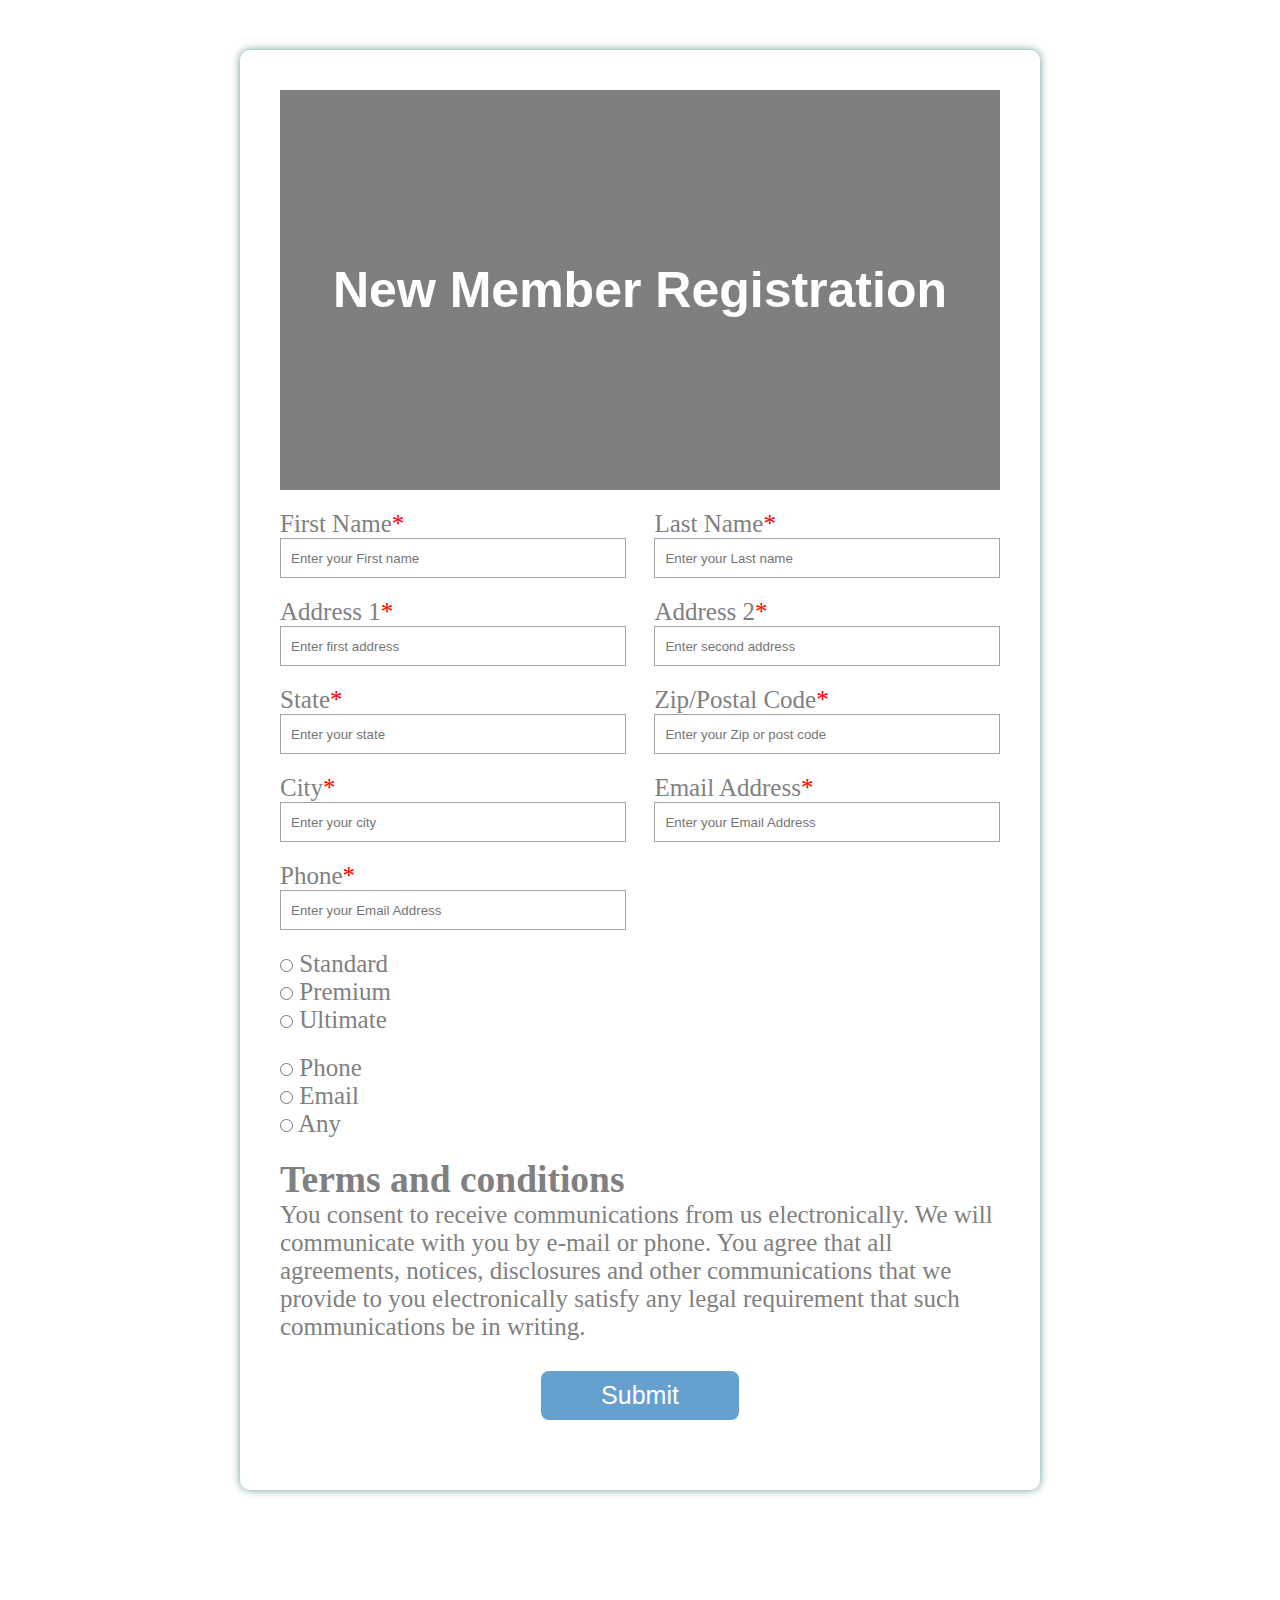
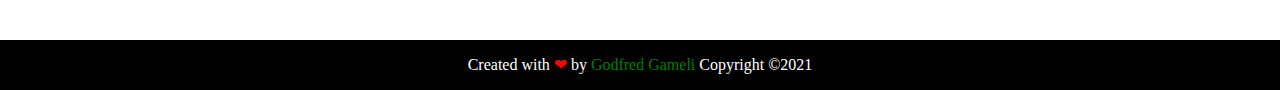
==== New member Registration/index.html @ 65857e6f "Add footer and new form" ====
<!DOCTYPE html>
<html lang="en">
  <head>
    <meta charset="UTF-8" />
    <meta http-equiv="X-UA-Compatible" content="IE=edge" />
    <meta name="viewport" content="width=device-width, initial-scale=1.0" />
    <link rel="stylesheet" href="style.css" />
    <title>New Member form</title>
  </head>
  <body>
    <main class="main-wrapper">
      <div class="form-wrapper">
        <div class="banner">
          <div class="header">
            <h1>New Member Registration</h1>
          </div>
        </div>
        <form autocomplete="on">
          <div class="inputs">
            <div class="input-item">
              <label for="first-name">First Name<span>*</span> </label>
              <input
                type="text"
                required
                placeholder="Enter your First name"
                id="first-name"
              />
            </div>
            <div class="input-item">
              <label for="last-name">Last Name<span>*</span> </label>
              <input
                type="text"
                required
                placeholder="Enter your Last name"
                id="last-name"
              />
            </div>
            <div class="input-item">
              <label for="address1">Address 1<span>*</span> </label>
              <input
                type="text"
                required
                placeholder="Enter first address"
                id="address1"
              />
            </div>
            <div class="input-item">
              <label for="address2">Address 2<span>*</span> </label>
              <input
                type="text"
                required
                placeholder="Enter second address"
                id="address2"
              />
            </div>
            <div class="input-item">
              <label for="state">State<span>*</span> </label>
              <input
                type="text"
                required
                placeholder="Enter your state"
                id="state"
              />
            </div>
            <div class="input-item">
              <label for="zip">Zip/Postal Code<span>*</span> </label>
              <input
                type="text"
                required
                placeholder="Enter your Zip or post code"
                id="zip"
              />
            </div>
            <div class="input-item">
              <label for="city">City<span>*</span> </label>
              <input
                type="text"
                required
                placeholder="Enter your city"
                id="city"
              />
            </div>
            <div class="input-item">
              <label for="email">Email Address<span>*</span> </label>
              <input
                type="email"
                required
                placeholder="Enter your Email Address"
                id="email"
              />
            </div>
            <div class="input-item">
              <label for="phone">Phone<span>*</span> </label>
              <input
                type="tel"
                required
                pattern="[0-9]{3}-[0-9]{3}-[0-9]{4}"
                placeholder="Enter your Email Address"
                id="phone"
              />
            </div>
          </div>
          <div class="membership">
            <label for="membership-type"></label>
            <div class="mebership-group">
              <div class="member-option">
                <input type="radio" name="membership-type" id="standard" />
                <label for="standard">Standard</label>
              </div>
              <div class="member-option">
                <input type="radio" name="membership-type" id="premium" />
                <label for="premium">Premium</label>
              </div>
              <div class="member-option">
                <input type="radio" name="membership-type" id="ultimate" />
                <label for="ultimate">Ultimate</label>
              </div>
            </div>
          </div>
          <div class="contact">
            <label for="contact"></label>
            <div class="contact-group">
              <div class="member-option">
                <input type="radio" name="contacte" id="phone-contact" />
                <label for="phone-contact">Phone</label>
              </div>
              <div class="member-option">
                <input type="radio" name="contact" id="email-contact" />
                <label for="email-contact">Email</label>
              </div>
              <div class="member-option">
                <input type="radio" name="contact" id="any-contact" />
                <label for="any-contact">Any</label>
              </div>
            </div>
          </div>
          <h2>Terms and conditions</h2>
          <p>
            You consent to receive communications from us electronically. We
            will communicate with you by e-mail or phone. You agree that all
            agreements, notices, disclosures and other communications that we
            provide to you electronically satisfy any legal requirement that
            such communications be in writing.
          </p>
          <p class="button-wrapper">
            <button type="submit">Submit</button>
          </p>
        </form>
      </div>
    </main>
    <footer>
      <p>
        Created with <span>❤</span> by
        <a href="http://github.com/Godfredgameli" rel="noopener" target="_blank"
          >Godfred Gameli</a
        >
        Copyright &copy;2021
      </p>
    </footer>
    <!-- form blueprint from https://www.w3docs.com/learn-html/html-form-templates.html  -->
  </body>
</html>
---- New member Registration/style.css ----
html, body, * {
  margin: 0;
  padding: 0;
  box-sizing: border-box;
}

.main-wrapper {
  display: flex;
  justify-content: center;
  align-items: center;
}

.main-wrapper .form-wrapper {
  width: 800px;
  padding: 40px;
  display: flex;
  flex-direction: column;
  background: #fff;
  box-shadow: 0 0 8px  #669999;
  border-radius: 10px;
  margin: 50px 0;
}

.main-wrapper .form-wrapper .banner {
  width: 100%;
  height: 400px;
  color: white;
  text-align: center;
  background-image: linear-gradient(rgba(0, 0, 0, 0.5), rgba(0, 0, 0, 0.5)), url(https://picjumbo.com/wp-content/uploads/woman-working-on-macbook-1080x720.jpg);
  background-repeat: no-repeat;
  background-size: cover;
  display: flex;
  justify-content: center;
  align-items: center;
}

.main-wrapper .form-wrapper .banner .header h1 {
  vertical-align: middle;
  font-family: 'Segoe UI', Tahoma, Geneva, Verdana, sans-serif;
  font-weight: 700;
  font-size: 50px;
}

.main-wrapper .form-wrapper form {
  color: gray;
  font-size: 25px;
}

.main-wrapper .form-wrapper form .inputs {
  display: flex;
  justify-content: space-between;
  flex-wrap: wrap;
}

.main-wrapper .form-wrapper form .inputs .input-item {
  width: 48%;
  margin-top: 20px;
}

.main-wrapper .form-wrapper form .inputs .input-item label span {
  color: red;
}

.main-wrapper .form-wrapper form .inputs .input-item input {
  width: 100%;
  height: 40px;
  padding-left: 10px;
  border: 1px solid #a3a3a3;
}

.main-wrapper .form-wrapper form .membership, .main-wrapper .form-wrapper form .contact {
  margin: 20px 0;
}

.main-wrapper .form-wrapper form .button-wrapper {
  width: 100%;
  margin: 30px 0;
  display: flex;
  justify-content: center;
  align-items: center;
}

.main-wrapper .form-wrapper form .button-wrapper button {
  padding: 10px 60px;
  background-color: #66a0cf;
  color: white;
  border: none;
  font-size: 25px;
  border-radius: 8px;
  cursor: pointer;
}

.main-wrapper .form-wrapper form .button-wrapper button:hover {
  background-color: rgba(102, 160, 207, 0.5);
}

footer {
  width: 100%;
  bottom: 0;
  margin-top: 100px;
  height: 50px;
  background-color: black;
  color: white;
  padding-top: 15px;
}

footer p {
  text-align: center;
}

footer p span {
  color: red;
}

footer p a {
  color: green;
  text-decoration: none;
}
/*# sourceMappingURL=style.css.map */
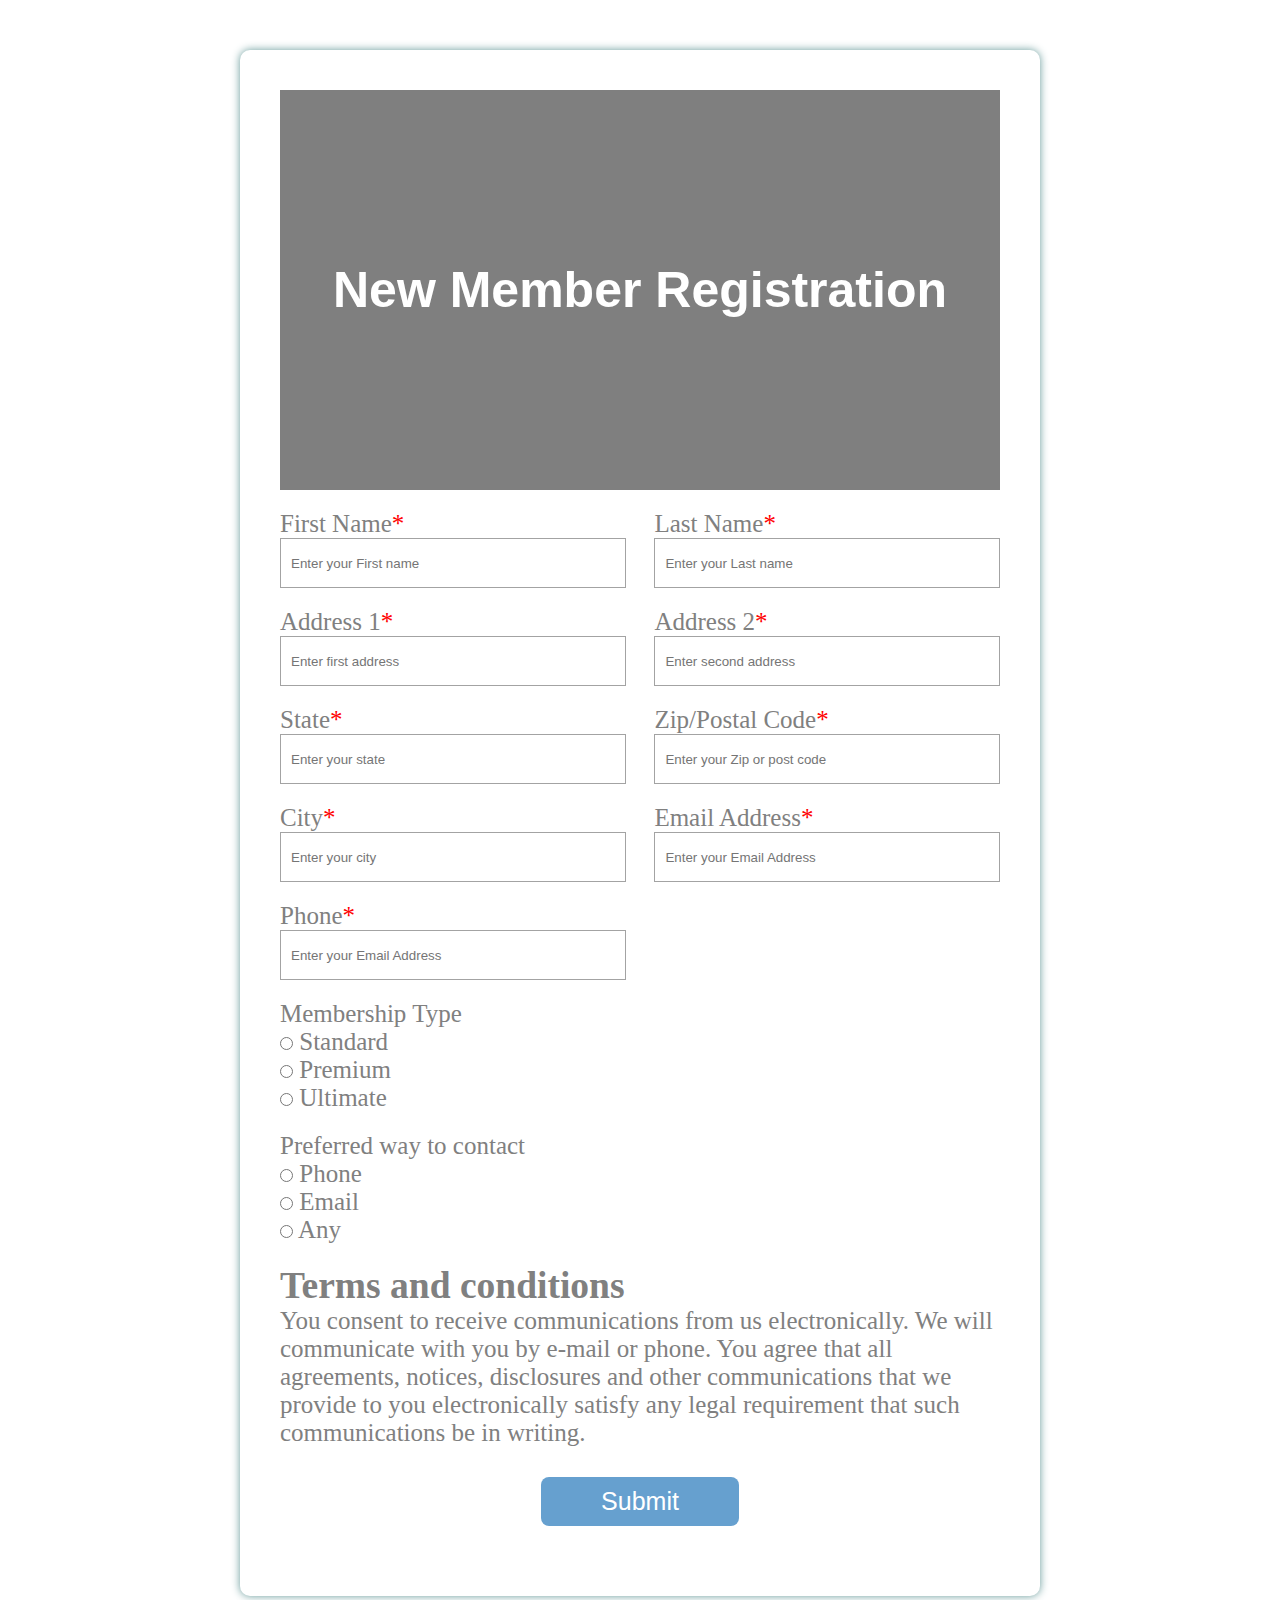
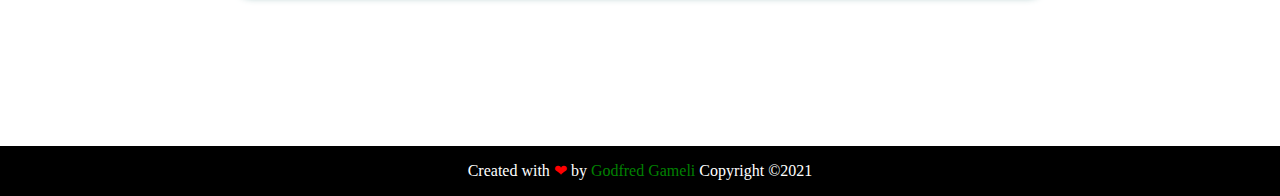
==== commit 51513c60: "add hover effects to input field and label" ====
--- a/New member Registration/index.html
+++ b/New member Registration/index.html
@@ -101,7 +101,7 @@
             </div>
           </div>
           <div class="membership">
-            <label for="membership-type"></label>
+            <label for="membership-type">Membership Type</label>
             <div class="mebership-group">
               <div class="member-option">
                 <input type="radio" name="membership-type" id="standard" />
@@ -118,17 +118,17 @@
             </div>
           </div>
           <div class="contact">
-            <label for="contact"></label>
+            <label for="contact">Preferred way to contact</label>
             <div class="contact-group">
-              <div class="member-option">
+              <div class="contact-option">
                 <input type="radio" name="contacte" id="phone-contact" />
                 <label for="phone-contact">Phone</label>
               </div>
-              <div class="member-option">
+              <div class="contact-option">
                 <input type="radio" name="contact" id="email-contact" />
                 <label for="email-contact">Email</label>
               </div>
-              <div class="member-option">
+              <div class="contact-option">
                 <input type="radio" name="contact" id="any-contact" />
                 <label for="any-contact">Any</label>
               </div>
--- a/New member Registration/style.css
+++ b/New member Registration/style.css
@@ -63,13 +63,26 @@
 
 .main-wrapper .form-wrapper form .inputs .input-item input {
   width: 100%;
-  height: 40px;
+  height: 50px;
   padding-left: 10px;
   border: 1px solid #a3a3a3;
 }
 
+.main-wrapper .form-wrapper form .inputs .input-item input:hover, .main-wrapper .form-wrapper form .inputs .input-item input:focus {
+  border: 1px solid #66a0cf;
+  box-shadow: 0 0 5px #a3c2c2;
+}
+
 .main-wrapper .form-wrapper form .membership, .main-wrapper .form-wrapper form .contact {
   margin: 20px 0;
+}
+
+.main-wrapper .form-wrapper form .membership label:hover, .main-wrapper .form-wrapper form .membership label:focus, .main-wrapper .form-wrapper form .contact label:hover, .main-wrapper .form-wrapper form .contact label:focus {
+  color: #66a0cf;
+}
+
+.main-wrapper .form-wrapper form .membership .mebership-group .contact-option label:hover, .main-wrapper .form-wrapper form .membership .mebership-group .contact-option label:focus, .main-wrapper .form-wrapper form .membership .mebership-group .contact-option input:hover, .main-wrapper .form-wrapper form .membership .mebership-group .contact-option input:focus, .main-wrapper .form-wrapper form .membership .mebership-group .member-option label:hover, .main-wrapper .form-wrapper form .membership .mebership-group .member-option label:focus, .main-wrapper .form-wrapper form .membership .mebership-group .member-option input:hover, .main-wrapper .form-wrapper form .membership .mebership-group .member-option input:focus, .main-wrapper .form-wrapper form .membership .contact-group .contact-option label:hover, .main-wrapper .form-wrapper form .membership .contact-group .contact-option label:focus, .main-wrapper .form-wrapper form .membership .contact-group .contact-option input:hover, .main-wrapper .form-wrapper form .membership .contact-group .contact-option input:focus, .main-wrapper .form-wrapper form .membership .contact-group .member-option label:hover, .main-wrapper .form-wrapper form .membership .contact-group .member-option label:focus, .main-wrapper .form-wrapper form .membership .contact-group .member-option input:hover, .main-wrapper .form-wrapper form .membership .contact-group .member-option input:focus, .main-wrapper .form-wrapper form .contact .mebership-group .contact-option label:hover, .main-wrapper .form-wrapper form .contact .mebership-group .contact-option label:focus, .main-wrapper .form-wrapper form .contact .mebership-group .contact-option input:hover, .main-wrapper .form-wrapper form .contact .mebership-group .contact-option input:focus, .main-wrapper .form-wrapper form .contact .mebership-group .member-option label:hover, .main-wrapper .form-wrapper form .contact .mebership-group .member-option label:focus, .main-wrapper .form-wrapper form .contact .mebership-group .member-option input:hover, .main-wrapper .form-wrapper form .contact .mebership-group .member-option input:focus, .main-wrapper .form-wrapper form .contact .contact-group .contact-option label:hover, .main-wrapper .form-wrapper form .contact .contact-group .contact-option label:focus, .main-wrapper .form-wrapper form .contact .contact-group .contact-option input:hover, .main-wrapper .form-wrapper form .contact .contact-group .contact-option input:focus, .main-wrapper .form-wrapper form .contact .contact-group .member-option label:hover, .main-wrapper .form-wrapper form .contact .contact-group .member-option label:focus, .main-wrapper .form-wrapper form .contact .contact-group .member-option input:hover, .main-wrapper .form-wrapper form .contact .contact-group .member-option input:focus {
+  color: #66a0cf;
 }
 
 .main-wrapper .form-wrapper form .button-wrapper {
